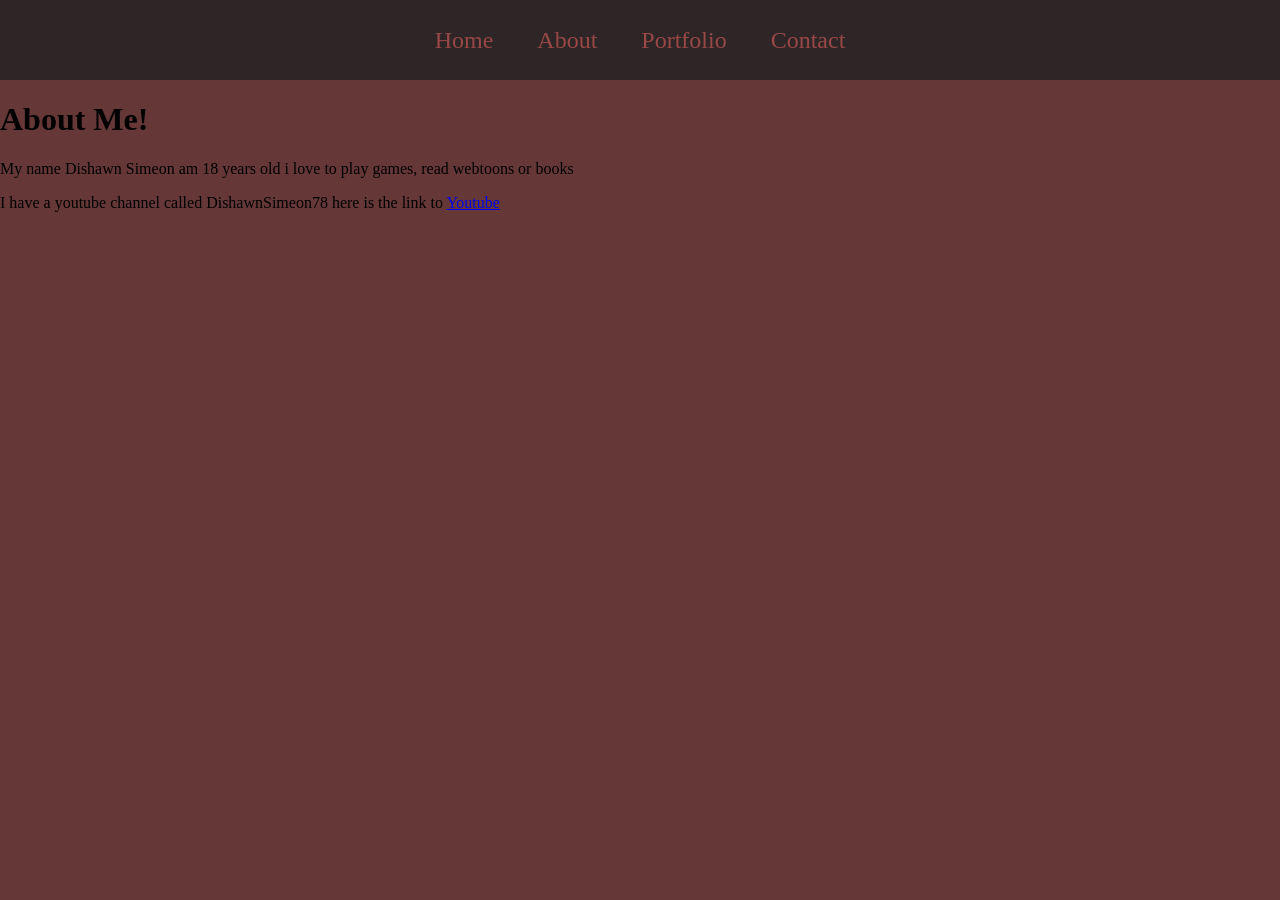
==== about.html @ 0d1f2d69 "Website" ====
<!DOCTYPE html>
<html lang="en">
<head>
    <meta charset="UTF-8">
    <meta name="viewport" content="width=device-width, initial-scale=1.0">
    <link rel="stylesheet" type="text/css" href="style.css">
    <title>About</title>
</head>
<body>
    <nav id="topmenu">
        <ul>
            <li><a href="index.html">Home</a></li>
            <li><a href="about.html">About</a></li>
            <li><a href="portfolio.html">Portfolio</a></li>
            <li><a href="contact.html">Contact</a></li>
        </ul>
    </nav>

    <h1>About Me!</h1>
    <p> My name Dishawn Simeon am 18 years old i love to play games, read webtoons or books</p>
    <p>I have a youtube channel called DishawnSimeon78 here is the link to <a href="https://www.youtube.com/@dishawnsimeon7820">Youtube</a> </p>
    
    
</body>
</html>
---- style.css ----
body {
  margin: 0;
  padding: 0;
  background: #663737;
}
nav#topmenu ul {
  list-style: none;
  background-color: #2e2626;
  text-align: center;
  padding: 0;
  margin: 0;
}
nav#topmenu li {
  font-size: 24px;
  line-height: 40px;
  height: 40px;
  display: inline-block;
  padding: 20px;
}
nav#topmenu a {
  text-decoration: none;
  color: #9a4747;  
}
nav a:hover {
       color: darkblue;
   }
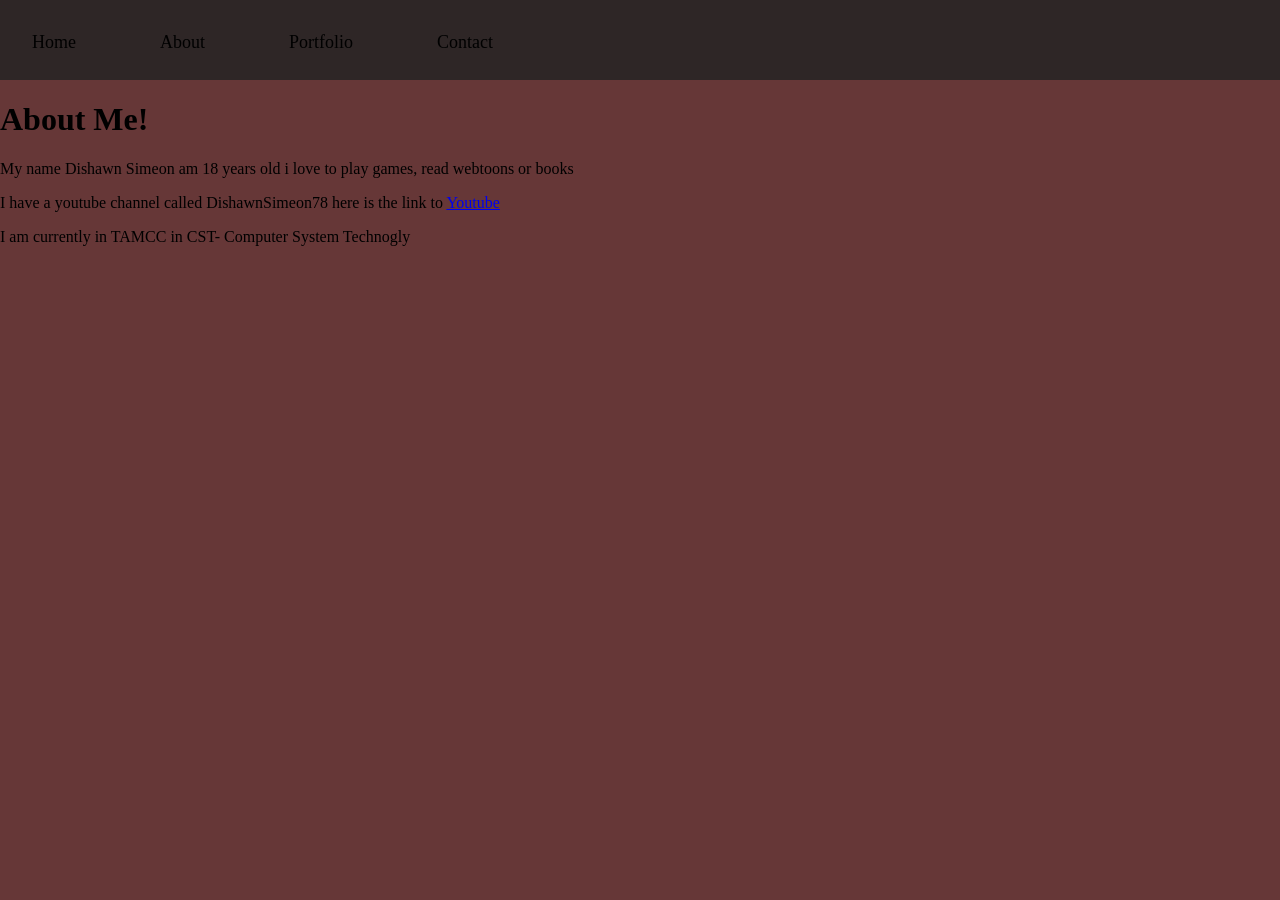
==== commit 4269173f: "sub" ====
--- a/about.html
+++ b/about.html
@@ -19,7 +19,7 @@
     <h1>About Me!</h1>
     <p> My name Dishawn Simeon am 18 years old i love to play games, read webtoons or books</p>
     <p>I have a youtube channel called DishawnSimeon78 here is the link to <a href="https://www.youtube.com/@dishawnsimeon7820">Youtube</a> </p>
-    
+    <p> I am currently in TAMCC in CST- Computer System Technogly</p>
     
 </body>
 </html>
--- a/style.css
+++ b/style.css
@@ -21,7 +21,28 @@
   text-decoration: none;
   color: #9a4747;  
 }
-nav a:hover {
-       color: darkblue;
-   }
+/* Style the navigation menu */
+#topmenu ul {
+  list-style-type: none;
+  margin: 0;
+  padding: 0;
+  display: flex;
+  gap: 20px;
+}
+
+#topmenu ul li a {
+  text-decoration: none;
+  color: black;
+  font-size: 18px;
+  padding: 8px 12px;
+  transition: all 0.3s ease; /* smooth hover */
+}
+
+/* Hover effect */
+#topmenu ul li a:hover {
+  color: white;               /* text turns white */
+  background-color: #af4c4f;  /* green background */
+  border-radius: 4px;         /* rounded corners */
+  transform: scale(1.1);      /* slightly enlarge */
+}
   
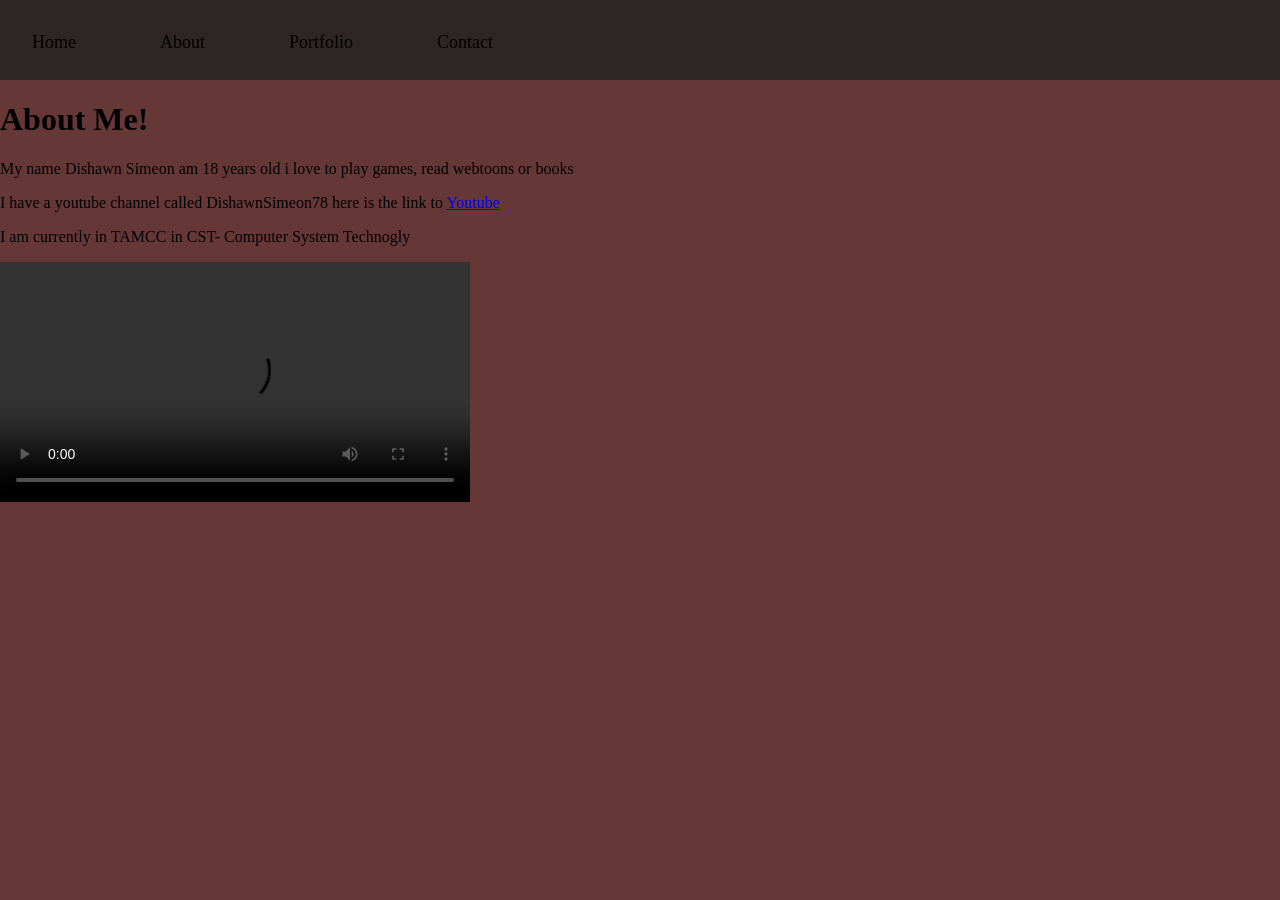
==== commit f2835371: "null" ====
--- a/about.html
+++ b/about.html
@@ -21,5 +21,10 @@
     <p>I have a youtube channel called DishawnSimeon78 here is the link to <a href="https://www.youtube.com/@dishawnsimeon7820">Youtube</a> </p>
     <p> I am currently in TAMCC in CST- Computer System Technogly</p>
     
+    <video width="470" height="240" controls>
+  <source src="gameplay.mp4" type="video/mp4">
+  Your browser does not support the video tag.
+</video>
+
 </body>
 </html>
--- a/style.css
+++ b/style.css
@@ -21,7 +21,7 @@
   text-decoration: none;
   color: #9a4747;  
 }
-/* Style the navigation menu */
+
 #topmenu ul {
   list-style-type: none;
   margin: 0;
@@ -35,14 +35,33 @@
   color: black;
   font-size: 18px;
   padding: 8px 12px;
-  transition: all 0.3s ease; /* smooth hover */
+  transition: all 0.3s ease; 
 }
 
-/* Hover effect */
+
 #topmenu ul li a:hover {
-  color: white;               /* text turns white */
-  background-color: #af4c4f;  /* green background */
-  border-radius: 4px;         /* rounded corners */
-  transform: scale(1.1);      /* slightly enlarge */
+  color: white;               
+  background-color: #af4c4f;  
+  border-radius: 4px;        
+  transform: scale(1.1);     
 }
-  +   .image-container {
+      position: relative;
+      display: inline-block;
+    }
+
+    .image-container img {
+      width: 240px;
+      height: auto;
+    }
+    .image-container .text-overlay {
+      position: absolute;
+      bottom: 20px;       
+      left: 20px;         
+      color: white;       
+      background: rgba(0,0,0,0.5); 
+      padding: 8px 12px;
+      font-size: 18px;
+      border-radius: 4px;
+      
+    
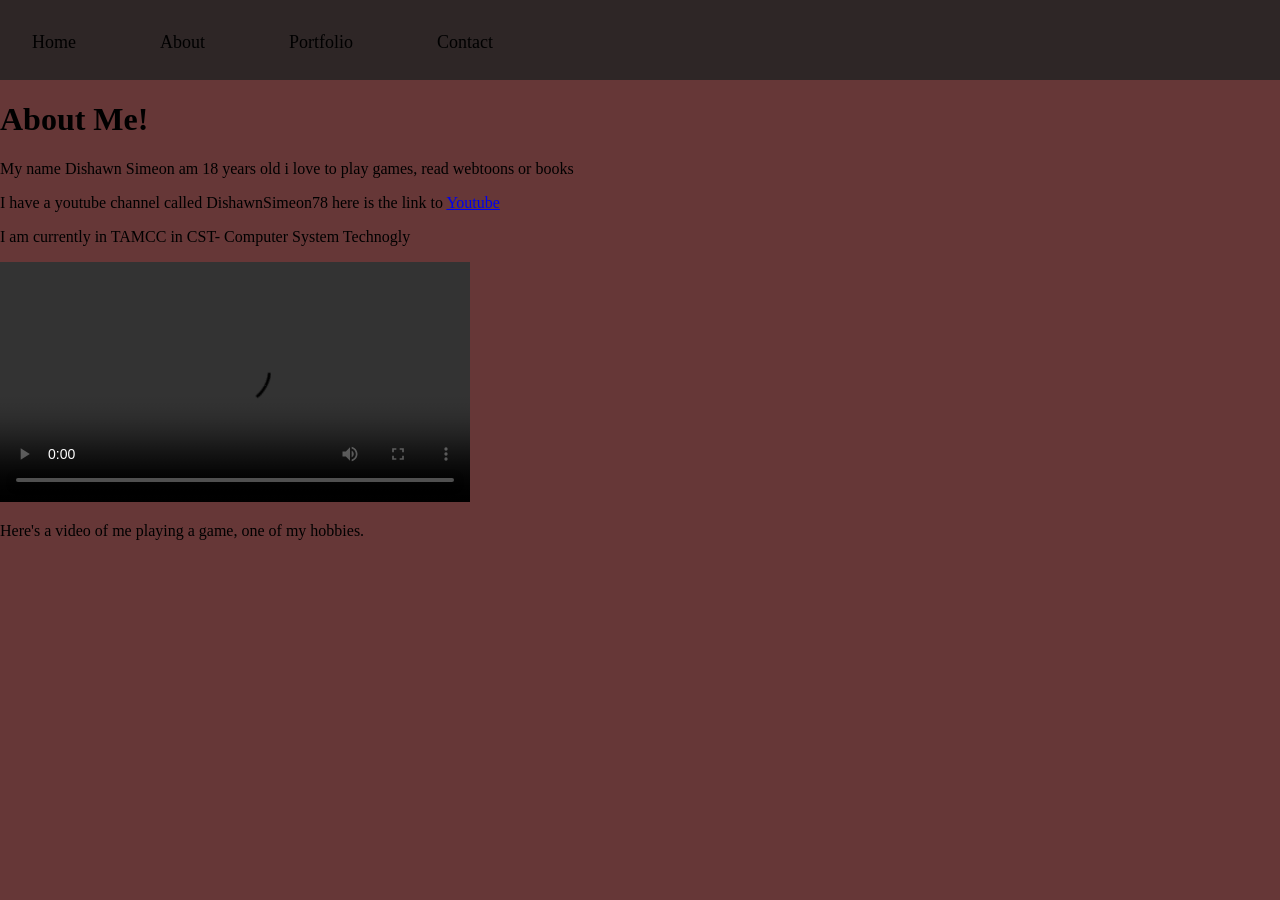
==== commit bd85eb8c: "More" ====
--- a/about.html
+++ b/about.html
@@ -25,6 +25,6 @@
   <source src="gameplay.mp4" type="video/mp4">
   Your browser does not support the video tag.
 </video>
-
+<p>Here's a video of me playing a game, one of my hobbies.</p>
 </body>
 </html>
